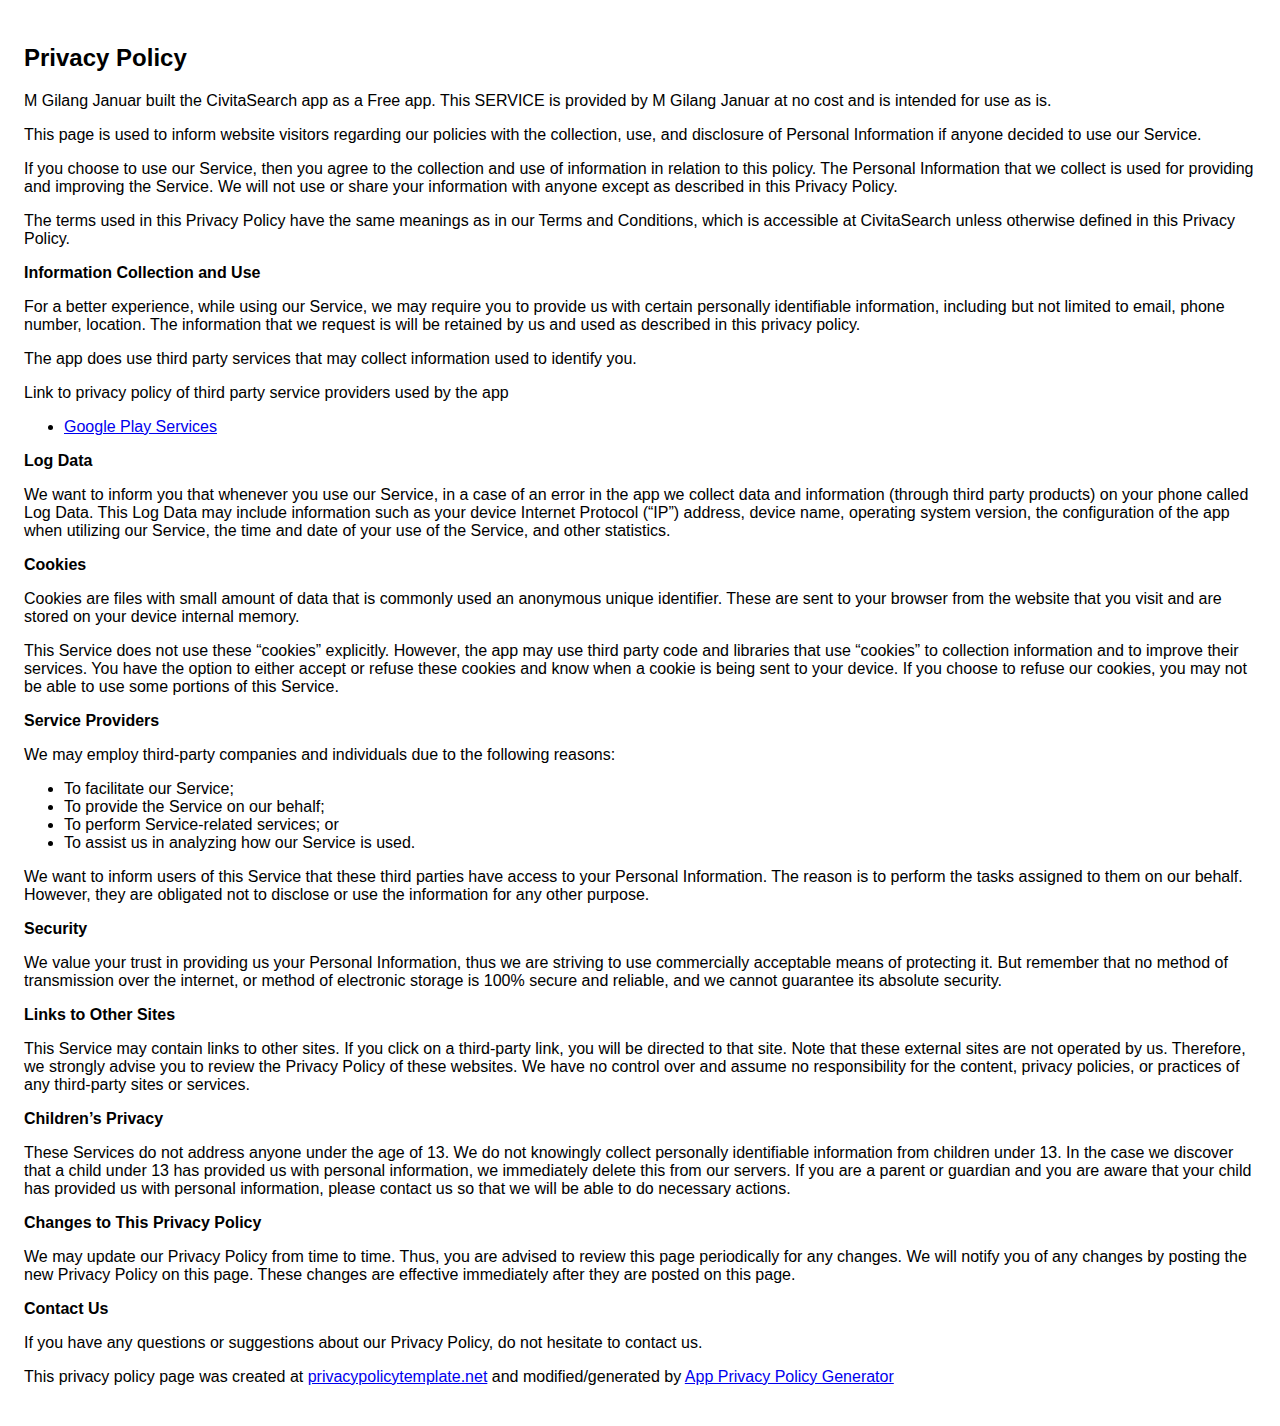
==== docs/policy.html @ 423a3172 "update version code and add privacy policy" ====
<!DOCTYPE html><html> <head> <meta charset="utf-8"> <meta name="viewport" content="width=device-width"> <title>Privacy Policy</title> <style>body{font-family: "Helvetica Neue", Helvetica, Arial, sans-serif; padding:1em;}</style></head> <body><h2>Privacy Policy</h2> <p> M Gilang Januar built the CivitaSearch app as a Free app. This SERVICE is provided by M Gilang Januar at no cost and is intended for use as is.
</p> <p>This page is used to inform website visitors regarding our policies with the collection, use, and
  disclosure of Personal Information if anyone decided to use our Service.
</p> <p>If you choose to use our Service, then you agree to the collection and use of information in relation
  to this policy. The Personal Information that we collect is used for providing and improving the
  Service. We will not use or share your information with anyone except as described
  in this Privacy Policy.
</p> <p>The terms used in this Privacy Policy have the same meanings as in our Terms and Conditions, which is accessible
  at CivitaSearch unless otherwise defined in this Privacy Policy.
</p> <p><strong>Information Collection and Use</strong></p> <p>For a better experience, while using our Service, we may require you to provide us with certain
  personally identifiable information, including but not limited to email, phone number, location. The information that we request is will be retained by us and used as described in this privacy policy.
</p> <p>The app does use third party services that may collect information used to identify you.</p> <div><p>Link to privacy policy of third party service providers used by the app </p> <ul><li><a href="https://www.google.com/policies/privacy/" target="_blank">Google Play Services</a></li> <!----> <!----> <!----></ul></div> <p><strong>Log Data</strong></p> <p> We want to inform you that whenever you use our Service, in a case of an
  error in the app we collect data and information (through third party products) on your phone
  called Log Data. This Log Data may include information such as your device Internet Protocol (“IP”) address,
  device name, operating system version, the configuration of the app when utilizing our Service,
  the time and date of your use of the Service, and other statistics.
</p> <p><strong>Cookies</strong></p> <p>Cookies are files with small amount of data that is commonly used an anonymous unique identifier. These
  are sent to your browser from the website that you visit and are stored on your device internal memory.
</p> <p>This Service does not use these “cookies” explicitly. However, the app may use third party code and libraries
  that use “cookies” to collection information and to improve their services. You have the option to either
  accept or refuse these cookies and know when a cookie is being sent to your device. If you choose to
  refuse our cookies, you may not be able to use some portions of this Service.
</p> <p><strong>Service Providers</strong></p> <p> We may employ third-party companies and individuals due to the following reasons:</p> <ul><li>To facilitate our Service;</li> <li>To provide the Service on our behalf;</li> <li>To perform Service-related services; or</li> <li>To assist us in analyzing how our Service is used.</li></ul> <p> We want to inform users of this Service that these third parties have access to your
  Personal Information. The reason is to perform the tasks assigned to them on our behalf. However, they
  are obligated not to disclose or use the information for any other purpose.
</p> <p><strong>Security</strong></p> <p> We value your trust in providing us your Personal Information, thus we are striving
  to use commercially acceptable means of protecting it. But remember that no method of transmission over
  the internet, or method of electronic storage is 100% secure and reliable, and we cannot guarantee
  its absolute security.
</p> <p><strong>Links to Other Sites</strong></p> <p>This Service may contain links to other sites. If you click on a third-party link, you will be directed
  to that site. Note that these external sites are not operated by us. Therefore, we strongly
  advise you to review the Privacy Policy of these websites. We have no control over
  and assume no responsibility for the content, privacy policies, or practices of any third-party sites
  or services.
</p> <p><strong>Children’s Privacy</strong></p> <p>These Services do not address anyone under the age of 13. We do not knowingly collect
  personally identifiable information from children under 13. In the case we discover that a child
  under 13 has provided us with personal information, we immediately delete this from
  our servers. If you are a parent or guardian and you are aware that your child has provided us with personal
  information, please contact us so that we will be able to do necessary actions.
</p> <p><strong>Changes to This Privacy Policy</strong></p> <p> We may update our Privacy Policy from time to time. Thus, you are advised to review
  this page periodically for any changes. We will notify you of any changes by posting
  the new Privacy Policy on this page. These changes are effective immediately after they are posted on
  this page.
</p> <p><strong>Contact Us</strong></p> <p>If you have any questions or suggestions about our Privacy Policy, do not hesitate to contact
  us.
</p> <p>This privacy policy page was created at <a href="https://privacypolicytemplate.net" target="_blank">privacypolicytemplate.net</a>                    and modified/generated by <a href="https://app-privacy-policy-generator.firebaseapp.com/" target="_blank">App Privacy Policy Generator</a></p></body></html>
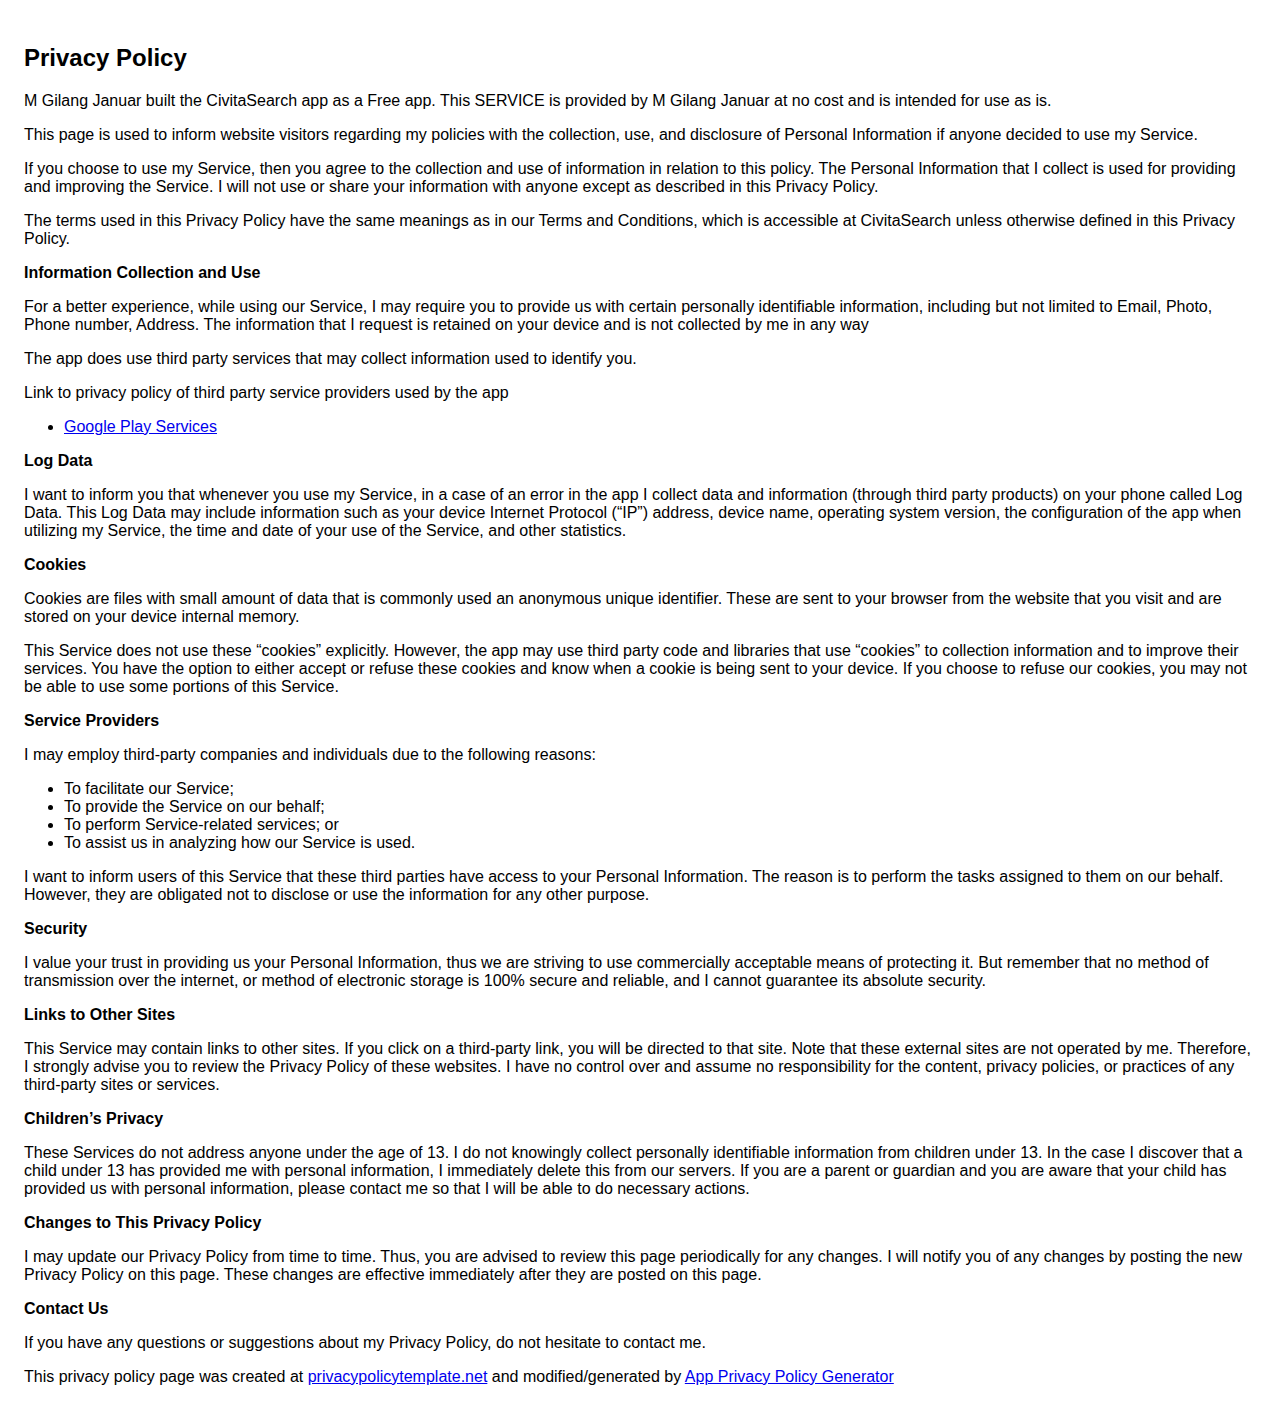
==== commit 77d53162: "update policy" ====
--- a/docs/policy.html
+++ b/docs/policy.html
@@ -1,18 +1,18 @@
 <!DOCTYPE html><html> <head> <meta charset="utf-8"> <meta name="viewport" content="width=device-width"> <title>Privacy Policy</title> <style>body{font-family: "Helvetica Neue", Helvetica, Arial, sans-serif; padding:1em;}</style></head> <body><h2>Privacy Policy</h2> <p> M Gilang Januar built the CivitaSearch app as a Free app. This SERVICE is provided by M Gilang Januar at no cost and is intended for use as is.
-</p> <p>This page is used to inform website visitors regarding our policies with the collection, use, and
-  disclosure of Personal Information if anyone decided to use our Service.
-</p> <p>If you choose to use our Service, then you agree to the collection and use of information in relation
-  to this policy. The Personal Information that we collect is used for providing and improving the
-  Service. We will not use or share your information with anyone except as described
+</p> <p>This page is used to inform website visitors regarding my policies with the collection, use, and
+  disclosure of Personal Information if anyone decided to use my Service.
+</p> <p>If you choose to use my Service, then you agree to the collection and use of information in relation
+  to this policy. The Personal Information that I collect is used for providing and improving the
+  Service. I will not use or share your information with anyone except as described
   in this Privacy Policy.
 </p> <p>The terms used in this Privacy Policy have the same meanings as in our Terms and Conditions, which is accessible
   at CivitaSearch unless otherwise defined in this Privacy Policy.
-</p> <p><strong>Information Collection and Use</strong></p> <p>For a better experience, while using our Service, we may require you to provide us with certain
-  personally identifiable information, including but not limited to email, phone number, location. The information that we request is will be retained by us and used as described in this privacy policy.
-</p> <p>The app does use third party services that may collect information used to identify you.</p> <div><p>Link to privacy policy of third party service providers used by the app </p> <ul><li><a href="https://www.google.com/policies/privacy/" target="_blank">Google Play Services</a></li> <!----> <!----> <!----></ul></div> <p><strong>Log Data</strong></p> <p> We want to inform you that whenever you use our Service, in a case of an
-  error in the app we collect data and information (through third party products) on your phone
+</p> <p><strong>Information Collection and Use</strong></p> <p>For a better experience, while using our Service, I may require you to provide us with certain
+  personally identifiable information, including but not limited to Email, Photo, Phone number, Address. The information that I request is retained on your device and is not collected by me in any way
+</p> <p>The app does use third party services that may collect information used to identify you.</p> <div><p>Link to privacy policy of third party service providers used by the app</p> <ul><li><a href="https://www.google.com/policies/privacy/" target="_blank">Google Play Services</a></li> <!----> <!----> <!----> <!----> <!----></ul></div> <p><strong>Log Data</strong></p> <p> I want to inform you that whenever you use my Service, in a case of an
+  error in the app I collect data and information (through third party products) on your phone
   called Log Data. This Log Data may include information such as your device Internet Protocol (“IP”) address,
-  device name, operating system version, the configuration of the app when utilizing our Service,
+  device name, operating system version, the configuration of the app when utilizing my Service,
   the time and date of your use of the Service, and other statistics.
 </p> <p><strong>Cookies</strong></p> <p>Cookies are files with small amount of data that is commonly used an anonymous unique identifier. These
   are sent to your browser from the website that you visit and are stored on your device internal memory.
@@ -20,27 +20,27 @@
   that use “cookies” to collection information and to improve their services. You have the option to either
   accept or refuse these cookies and know when a cookie is being sent to your device. If you choose to
   refuse our cookies, you may not be able to use some portions of this Service.
-</p> <p><strong>Service Providers</strong></p> <p> We may employ third-party companies and individuals due to the following reasons:</p> <ul><li>To facilitate our Service;</li> <li>To provide the Service on our behalf;</li> <li>To perform Service-related services; or</li> <li>To assist us in analyzing how our Service is used.</li></ul> <p> We want to inform users of this Service that these third parties have access to your
+</p> <p><strong>Service Providers</strong></p> <p> I may employ third-party companies and individuals due to the following reasons:</p> <ul><li>To facilitate our Service;</li> <li>To provide the Service on our behalf;</li> <li>To perform Service-related services; or</li> <li>To assist us in analyzing how our Service is used.</li></ul> <p> I want to inform users of this Service that these third parties have access to your
   Personal Information. The reason is to perform the tasks assigned to them on our behalf. However, they
   are obligated not to disclose or use the information for any other purpose.
-</p> <p><strong>Security</strong></p> <p> We value your trust in providing us your Personal Information, thus we are striving
+</p> <p><strong>Security</strong></p> <p> I value your trust in providing us your Personal Information, thus we are striving
   to use commercially acceptable means of protecting it. But remember that no method of transmission over
-  the internet, or method of electronic storage is 100% secure and reliable, and we cannot guarantee
+  the internet, or method of electronic storage is 100% secure and reliable, and I cannot guarantee
   its absolute security.
 </p> <p><strong>Links to Other Sites</strong></p> <p>This Service may contain links to other sites. If you click on a third-party link, you will be directed
-  to that site. Note that these external sites are not operated by us. Therefore, we strongly
-  advise you to review the Privacy Policy of these websites. We have no control over
+  to that site. Note that these external sites are not operated by me. Therefore, I strongly
+  advise you to review the Privacy Policy of these websites. I have no control over
   and assume no responsibility for the content, privacy policies, or practices of any third-party sites
   or services.
-</p> <p><strong>Children’s Privacy</strong></p> <p>These Services do not address anyone under the age of 13. We do not knowingly collect
-  personally identifiable information from children under 13. In the case we discover that a child
-  under 13 has provided us with personal information, we immediately delete this from
+</p> <p><strong>Children’s Privacy</strong></p> <p>These Services do not address anyone under the age of 13. I do not knowingly collect
+  personally identifiable information from children under 13. In the case I discover that a child
+  under 13 has provided me with personal information, I immediately delete this from
   our servers. If you are a parent or guardian and you are aware that your child has provided us with personal
-  information, please contact us so that we will be able to do necessary actions.
-</p> <p><strong>Changes to This Privacy Policy</strong></p> <p> We may update our Privacy Policy from time to time. Thus, you are advised to review
-  this page periodically for any changes. We will notify you of any changes by posting
+  information, please contact me so that I will be able to do necessary actions.
+</p> <p><strong>Changes to This Privacy Policy</strong></p> <p> I may update our Privacy Policy from time to time. Thus, you are advised to review
+  this page periodically for any changes. I will notify you of any changes by posting
   the new Privacy Policy on this page. These changes are effective immediately after they are posted on
   this page.
-</p> <p><strong>Contact Us</strong></p> <p>If you have any questions or suggestions about our Privacy Policy, do not hesitate to contact
-  us.
+</p> <p><strong>Contact Us</strong></p> <p>If you have any questions or suggestions about my Privacy Policy, do not hesitate to contact
+  me.
 </p> <p>This privacy policy page was created at <a href="https://privacypolicytemplate.net" target="_blank">privacypolicytemplate.net</a>                    and modified/generated by <a href="https://app-privacy-policy-generator.firebaseapp.com/" target="_blank">App Privacy Policy Generator</a></p></body></html>